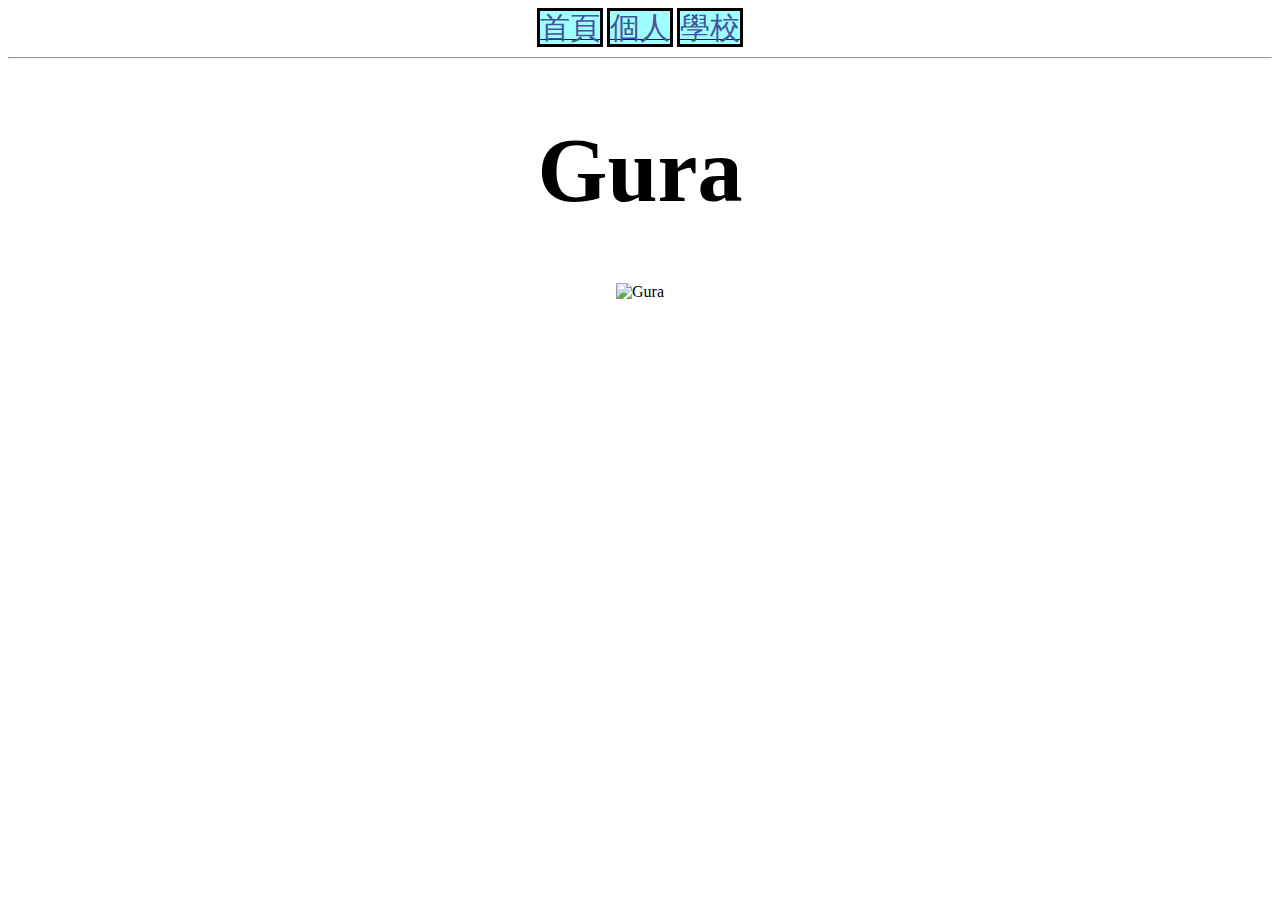
==== person.html @ b5bcc08c "Add files via upload" ====
<!DOCTYPE html>
<html>
 <head>
   <meta charset="UTF-8">
   <title>我的網站</title>
   <link rel="stylesheet" href="./style.css">
 </head>
 <body>
  <a href="index.html"><div class="btn">首頁</div></a>
  <a href="person.html"><div class="btn">個人</div></a>
  <a href="http://www.ncyu.edu.tw"><div class="btn">學校</div></a>
  <hr>
  <h1>Gura</h1>
  <img src="./img/Gura.jpg" alt="Gura" width="350" height="550">
 </body>
</html>
---- style.css ----
body{
	text-align: center;
}
.btn{
  border: solid 3px black;
  width: 100px;
  height: 100px;
  display: inline;
  font-size: 30px;
 color: #445599;
 background-color: #9fffff;
}
h1{
  font-size: 90px;
  font-family:　標楷體;
}
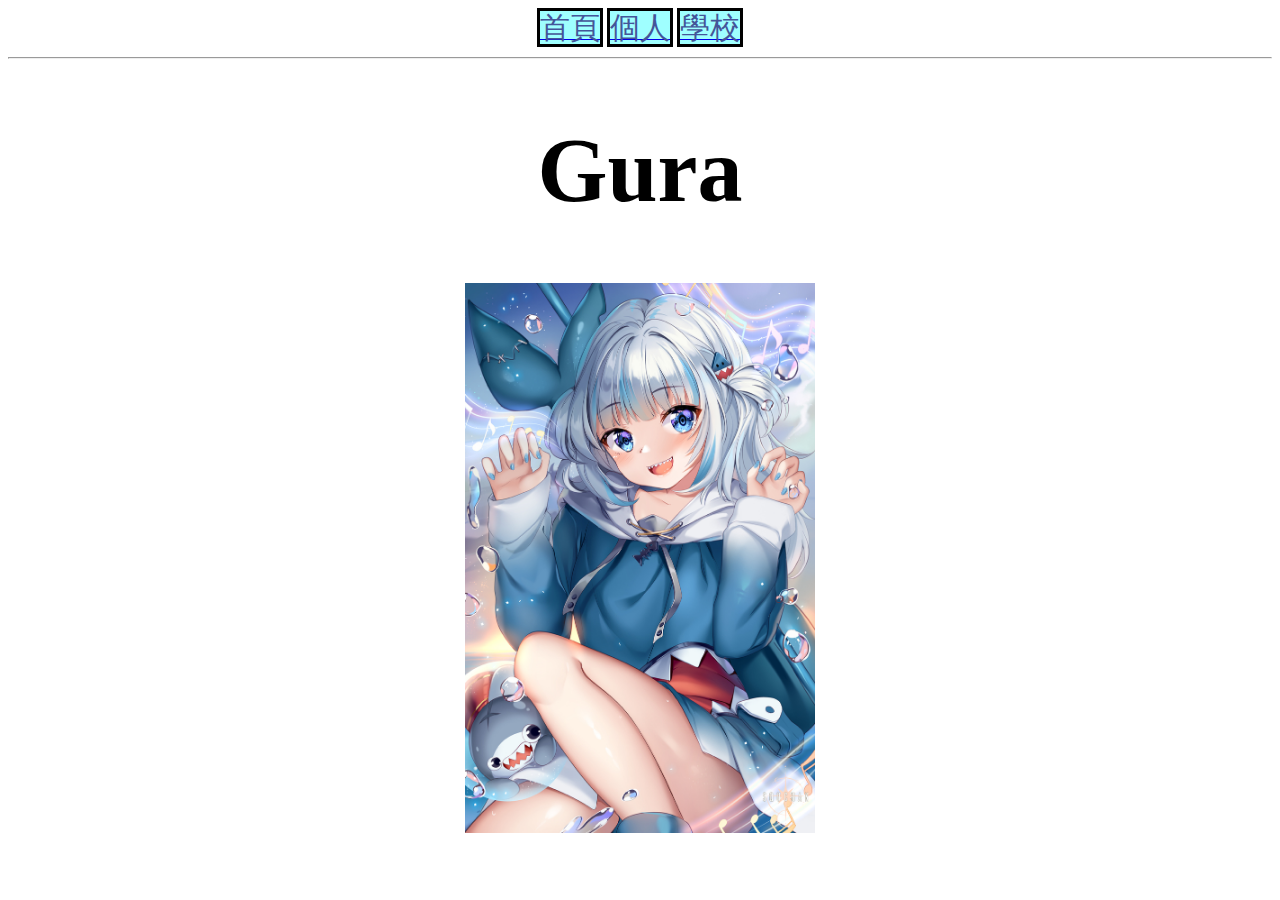
==== commit a437c6f4: "Add files via upload" ====
--- a/person.html
+++ b/person.html
@@ -8,7 +8,7 @@
  <body>
   <a href="index.html"><div class="btn">首頁</div></a>
   <a href="person.html"><div class="btn">個人</div></a>
-  <a href="http://www.ncyu.edu.tw"><div class="btn">學校</div></a>
+  <a href="http://www.ncyu.edu.tw" target="_blank"><div class="btn">學校</div></a>
   <hr>
   <h1>Gura</h1>
   <img src="./img/Gura.jpg" alt="Gura" width="350" height="550">
